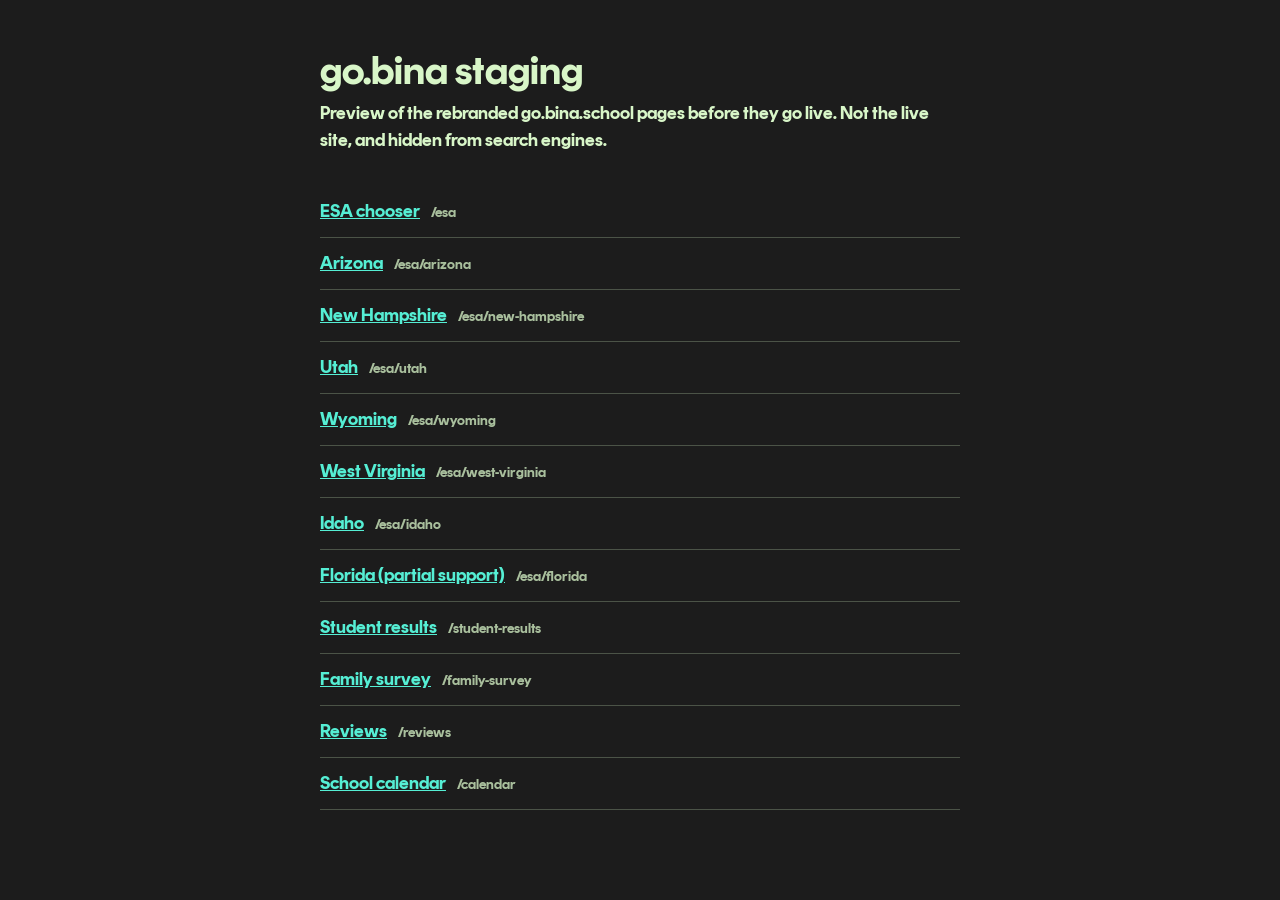
==== index.html @ 896a56c3 "Staging preview of go.bina.school rebrand (branch claude/go-bina-brand-colors-52aa82)" ====
<!doctype html>
<html lang="en"><head><meta charset="utf-8"><meta name="viewport" content="width=device-width, initial-scale=1">
<meta name="robots" content="noindex, nofollow"><title>go.bina staging</title>
<style>@font-face{font-family:"Rund Display";src:url(fonts/RundDisplay-Bold.woff2) format("woff2");font-weight:700}
body{margin:0;background:#1C1C1C;color:#D8F6C8;font:18px/1.5 "Rund Display",system-ui,sans-serif}
main{max-width:40rem;margin:0 auto;padding:48px 16px}h1{font-size:40px;line-height:1.1;margin:0 0 8px}
p{margin:0 0 32px}ul{list-style:none;padding:0;margin:0}li{padding:12px 0;border-bottom:1px solid rgba(216,246,200,.25)}
a{color:#55EED4;font-weight:700}span{color:#D8F6C8;opacity:.75;font-size:14px;margin-left:8px}</style></head>
<body><main><h1>go.bina staging</h1><p>Preview of the rebranded go.bina.school pages before they go live. Not the live site, and hidden from search engines.</p>
<ul><li><a href="esa/index.html">ESA chooser</a> <span>/esa</span></li>
<li><a href="esa/arizona/index.html">Arizona</a> <span>/esa/arizona</span></li>
<li><a href="esa/new-hampshire/index.html">New Hampshire</a> <span>/esa/new-hampshire</span></li>
<li><a href="esa/utah/index.html">Utah</a> <span>/esa/utah</span></li>
<li><a href="esa/wyoming/index.html">Wyoming</a> <span>/esa/wyoming</span></li>
<li><a href="esa/west-virginia/index.html">West Virginia</a> <span>/esa/west-virginia</span></li>
<li><a href="esa/idaho/index.html">Idaho</a> <span>/esa/idaho</span></li>
<li><a href="esa/florida/index.html">Florida (partial support)</a> <span>/esa/florida</span></li>
<li><a href="student-results/index.html">Student results</a> <span>/student-results</span></li>
<li><a href="family-survey/index.html">Family survey</a> <span>/family-survey</span></li>
<li><a href="reviews/index.html">Reviews</a> <span>/reviews</span></li>
<li><a href="calendar/index.html">School calendar</a> <span>/calendar</span></li></ul></main></body></html>
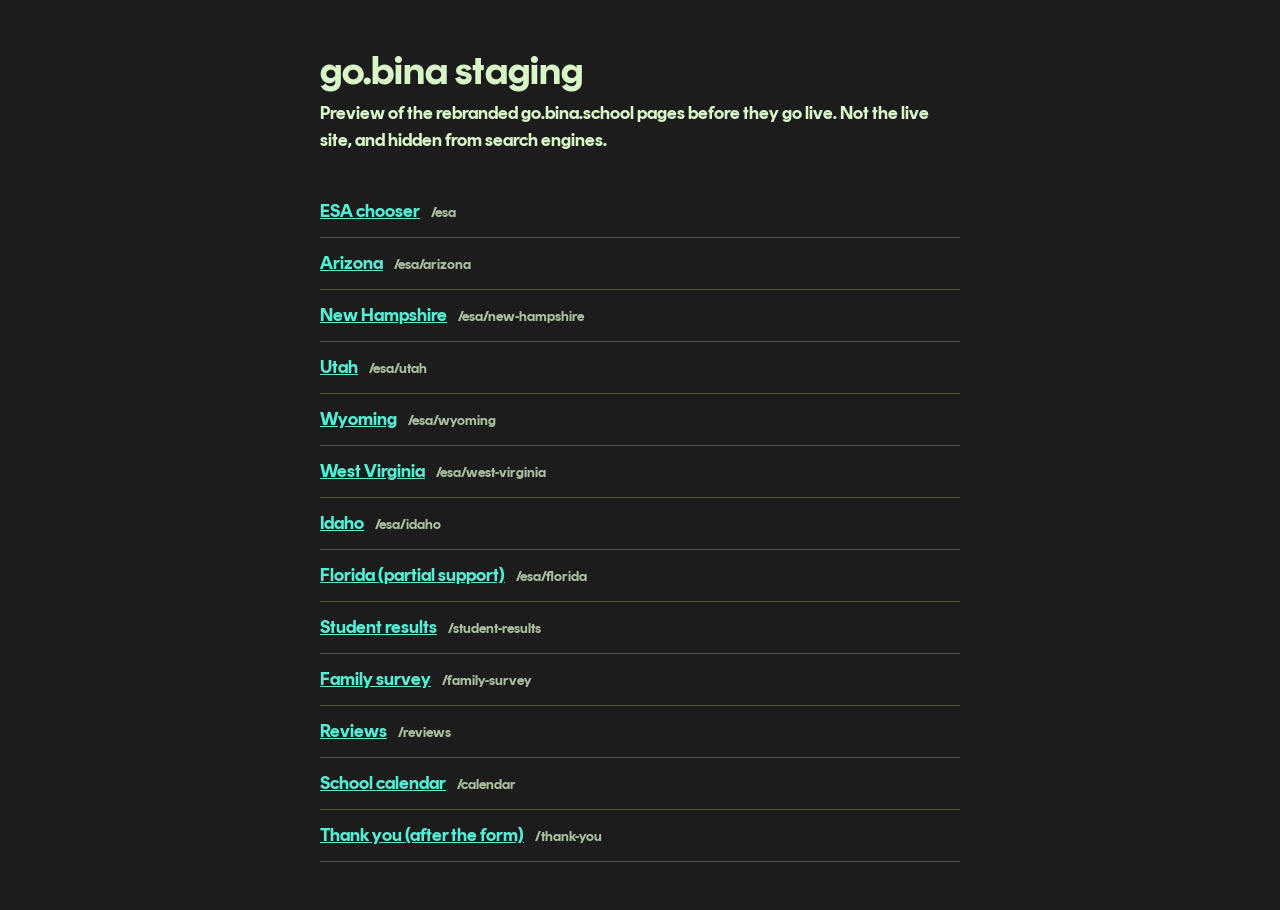
==== commit 3eb686a0: "Add /thank-you (Figma go.bina-visuals 45:708 / 45:1006) Co-Authored-By: Claude Opus 5.5 <noreply@ant" ====
--- a/index.html
+++ b/index.html
@@ -18,4 +18,5 @@
 <li><a href="student-results/index.html">Student results</a> <span>/student-results</span></li>
 <li><a href="family-survey/index.html">Family survey</a> <span>/family-survey</span></li>
 <li><a href="reviews/index.html">Reviews</a> <span>/reviews</span></li>
-<li><a href="calendar/index.html">School calendar</a> <span>/calendar</span></li></ul></main></body></html>+<li><a href="calendar/index.html">School calendar</a> <span>/calendar</span></li>
+<li><a href="thank-you/index.html">Thank you (after the form)</a> <span>/thank-you</span></li></ul></main></body></html>
